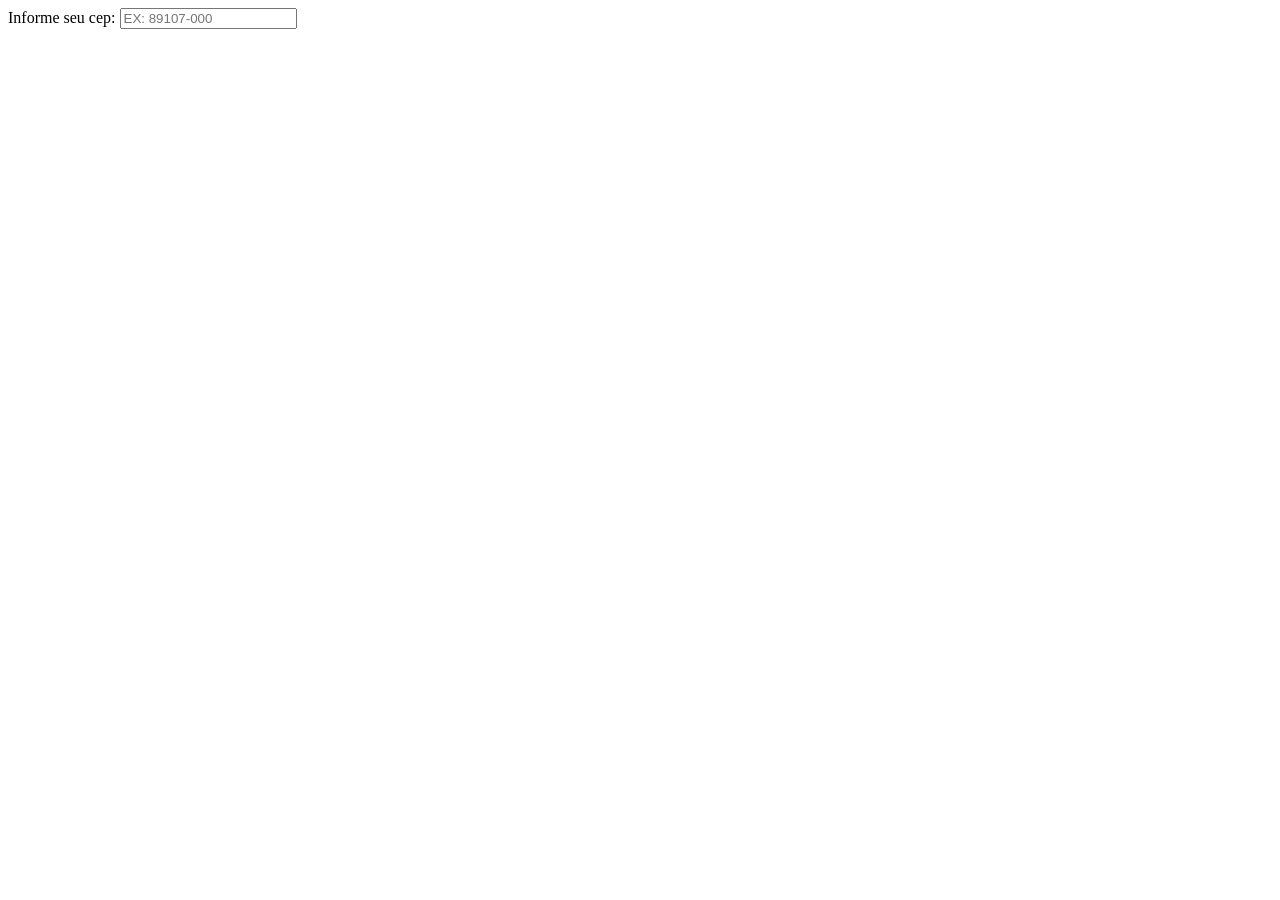
==== Atividade Consumir API/index.html @ f2a01d7c "Add files via upload" ====
<!DOCTYPE html>
<html lang="en">
<head>
    <meta charset="UTF-8">
    <meta name="viewport" content="width=device-width, initial-scale=1.0">
    <title>Document</title>
</head>
<body>
    <label>Informe seu cep:</label>
    <input type="text"
    id="cep"
    placeholder="EX: 89107-000"
    onblur="buscarCep()"
    />


    <div id="responseShow"></div>

</body>

<script src="script.js"></script>

</html>
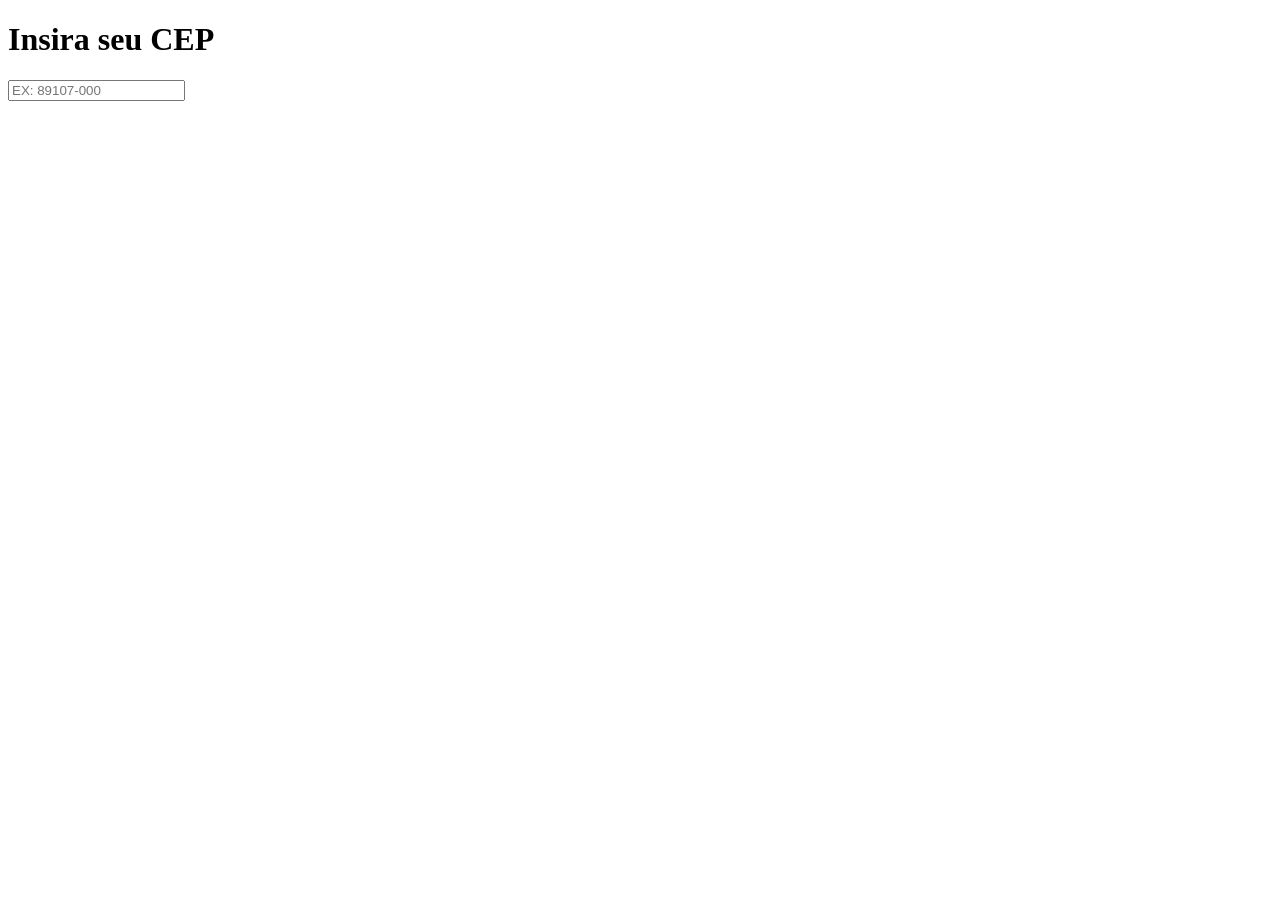
==== commit 7a6ecf26: "Update index.html" ====
--- a/Atividade Consumir API/index.html
+++ b/Atividade Consumir API/index.html
@@ -4,20 +4,23 @@
     <meta charset="UTF-8">
     <meta name="viewport" content="width=device-width, initial-scale=1.0">
     <title>Document</title>
+    <link rel="stylesheet" href="style.css">
 </head>
-<body>
-    <label>Informe seu cep:</label>
+<body id="body">
+
+    <div class="inputDiv">
+    <h1>Insira seu CEP</h1>
     <input type="text"
     id="cep"
     placeholder="EX: 89107-000"
     onblur="buscarCep()"
     />
+    </div>
 
-
-    <div id="responseShow"></div>
+    <div id="responseShow" class="responseDiv"></div>
 
 </body>
 
 <script src="script.js"></script>
 
-</html>+</html>
